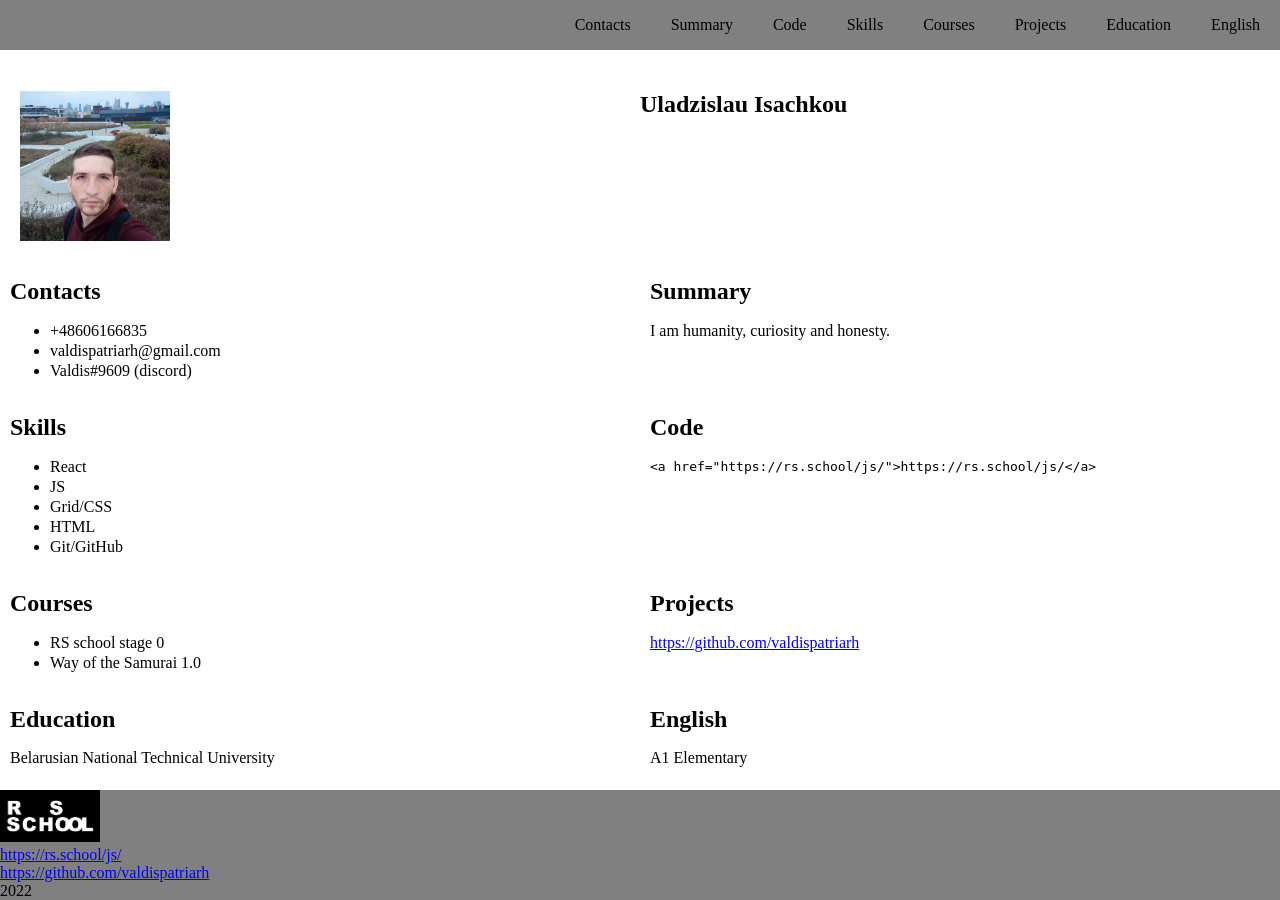
==== index.html @ aa4ab77f "docs:text" ====
<!DOCTYPE html>
<html lang="en">
<head>
    <meta charset="UTF-8">
    <meta http-equiv="X-UA-Compatible" content="IE=edge">
    <meta name="viewport" content="width=device-width, initial-scale=1.0">
    <title>CV</title>
    <link rel="stylesheet" href="style.css">
</head>
<body class="body">
    <header class = "header">
            <nav>
                <ul class="nav-list">
                  <li><a  class="nav-link"> Contacts</a></li>
                  <li><a  class="nav-link">Summary</a></li>
                  <li><a  class="nav-link">Code</a></li>
                  <li><a  class="nav-link">Skills</a></li>
                  <li><a  class="nav-link">Courses</a></li>
                  <li><a  class="nav-link">Projects</a></li>
                  <li><a  class="nav-link">Education</a></li>
                  <li><a  class="nav-link">English</a></li>
                </ul>
              </nav>
    </header>

    <main class = main>
        <section class = "colums-profile">
        <img class = "img-my-photo" src="assets/img/image.jpg" alt="my photo" >
        <h1> Uladzislau Isachkou </h1> 
        </section>

    <div class = "colums">
        <section class="con">
        <h2>Contacts</h2>
<ul>
    <li>+48606166835</li>
    <li>valdispatriarh@gmail.com</li>
    <li>Valdis#9609 (discord)</li>
</ul>
        </section>

        <section class="sum" >
        <h2>Summary </h2>
I am humanity, curiosity and honesty.
        </section>

        <section class="ski"  >
        <h2>Skills</h2>
        <ul>
            <li>React</li>
            <li>JS</li>
            <li>Grid/CSS</li>
            <li>HTML</li>
            <li>Git/GitHub</li>
        </ul>
        </section>

        <section class="cod" >
        <h2>Code</h2>
        <pre><code>&lt;a href=&quot;https://rs.school/js/&quot;&gt;https://rs.school/js/&lt;/a&gt;</code></pre>

        </section>

        <section class="cou" >
        <h2>Courses</h2>
        <ul>
            <li>RS school stage 0</li>
            <li>Way of the Samurai 1.0</li>
        </ul>

        </section>

        <section class="pro">
        <h2>Projects</h2>
        <a href="https://github.com/valdispatriarh">https://github.com/valdispatriarh</a>
         </section>

        <section class="edu">
        <h2>Education</h2>
Belarusian National Technical University
         </section>

         <section class="eng">
        <h2>English</h2>
A1 Elementary
         </section>

    </div>  

    </main>

        
    <footer class = "footer">
        <img class = "img-logo-rs" src="assets/img/logo-rs.jpg" alt="logo rs" >
        <div><a href="https://rs.school/js/">https://rs.school/js/</a></div>
        <div><a href="https://github.com/valdispatriarh">https://github.com/valdispatriarh</a></div>
        <div>2022</div>
    </footer>
</body>
</html>
---- style.css ----
.body {
    min-height: 100vh;
    margin: 0; padding: 0;
    display: flex;
    flex-direction: column;
    justify-content: space-between;
    background-color: white}

.header {
  color: black;
  background:grey;} 
.main { 
  margin: 0; padding: 0;
  color: black;
  background-color:white}    
.footer  {  
  color: black;
  background-color:gray} 
.nav-list {
  display: flex;
  justify-content: flex-end;
  align-items: center;
  list-style: none;}
.nav-link {
  padding: 0 20px;
  line-height: 10px;
  color: black;}
.img-my-photo {
  
  width: 150px;
  padding: 20px 20px;
  line-height: 10px;}
.img-logo-rs {
  
    width: 100px;}
.colums-profile{
      display: grid;
      grid-template-columns:1fr 1fr;}
.colums{
  display: grid;
  grid-template-columns:1fr 1fr;}
 
.profile {
    padding: 0 10px;
    line-height: 20px;
    background-color:white ;}
.con {
  padding: 0 10px;
  line-height: 20px;
  background-color: white ;}
.sum {
    padding: 0 10px;
    line-height: 20px;
    background-color: white ;}
.ski {
      padding: 0 10px;
      line-height: 20px;
      background-color: white ;}
      .cod {
        padding: 0 10px;
        line-height:20px;
        background-color: white ;}   
        .cou {
          padding: 0 10px;
          line-height: 20px;
          background-color: white ;}
          .pro {
            padding: 0 10px;
            line-height: 20px;
            background-color: white ;}    
            .edu {
              padding: 0 10px;
              line-height: 20px;
              background-color: white ;} 
              .eng {
                padding: 0 10px;
                line-height: 20px;
                background-color: white ;}
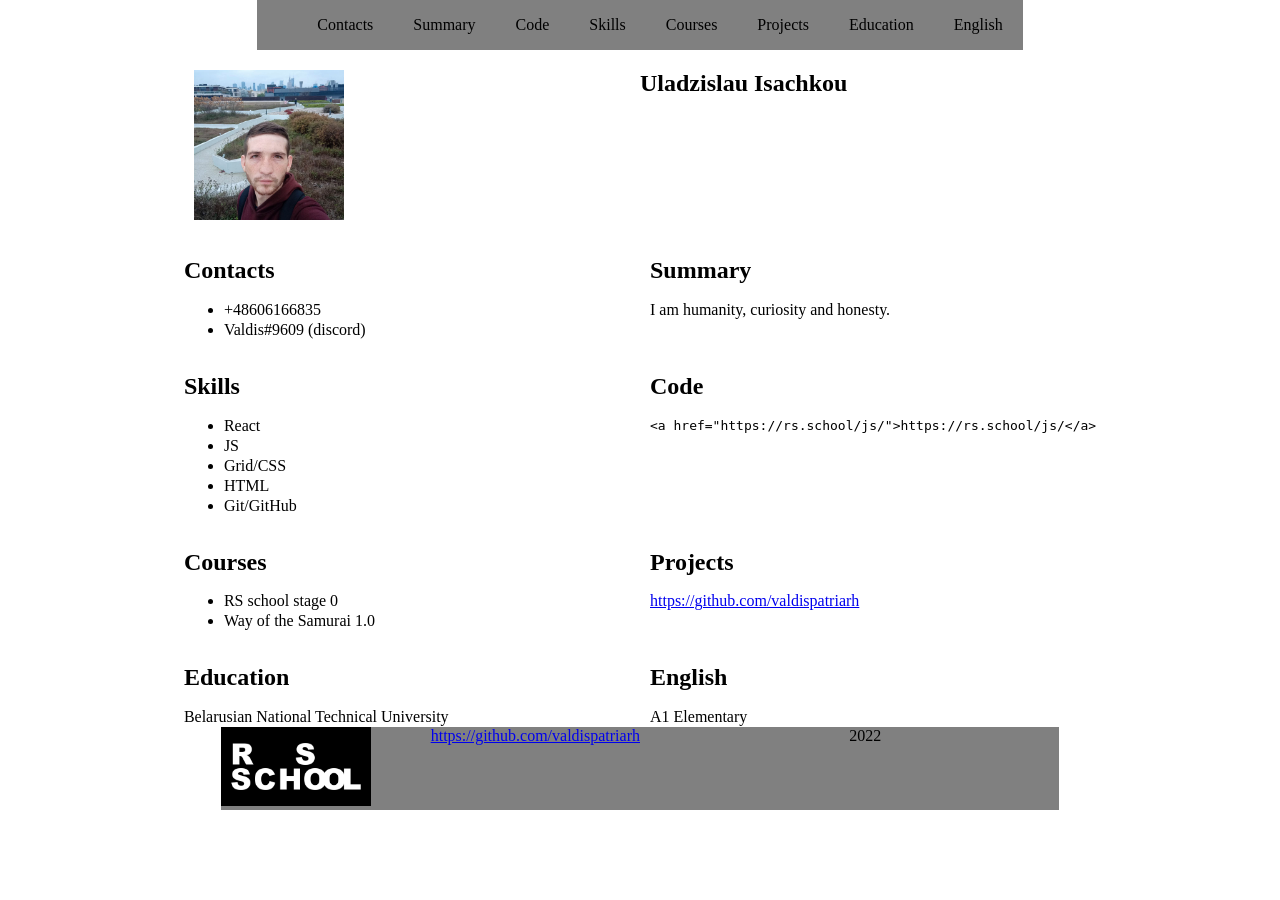
==== commit abd3f665: "docs: text" ====
--- a/index.html
+++ b/index.html
@@ -34,7 +34,6 @@
         <h2>Contacts</h2>
 <ul>
     <li>+48606166835</li>
-    <li>valdispatriarh@gmail.com</li>
     <li>Valdis#9609 (discord)</li>
 </ul>
         </section>
@@ -91,9 +90,9 @@
 
         
     <footer class = "footer">
-        <img class = "img-logo-rs" src="assets/img/logo-rs.jpg" alt="logo rs" >
-        <div><a href="https://rs.school/js/">https://rs.school/js/</a></div>
+    <div><a href="https://rs.school/js/"><img class = "img-logo-rs" src="assets/img/logo-rs.jpg" alt="logo rs" ></a></div>
         <div><a href="https://github.com/valdispatriarh">https://github.com/valdispatriarh</a></div>
+        <div></div>
         <div>2022</div>
     </footer>
 </body>
--- a/style.css
+++ b/style.css
@@ -1,21 +1,29 @@
 .body {
-    min-height: 100vh;
-    margin: 0; padding: 0;
+
+    min-height: 25vh;
     display: flex;
     flex-direction: column;
     justify-content: space-between;
-    background-color: white}
+    background-color: white;
+    margin: 0 auto;}
 
 .header {
   color: black;
-  background:grey;} 
+  background:grey;
+  margin: 0 auto;
+  
+} 
 .main { 
-  margin: 0; padding: 0;
+  margin: 0 auto;
   color: black;
   background-color:white}    
 .footer  {  
   color: black;
-  background-color:gray} 
+  margin: 0 auto;
+  background-color:gray;
+  display: grid;
+  grid-template-columns:1fr 1fr 1fr 1fr;
+} 
 .nav-list {
   display: flex;
   justify-content: flex-end;
@@ -32,7 +40,7 @@
   line-height: 10px;}
 .img-logo-rs {
   
-    width: 100px;}
+    width: 150px;}
 .colums-profile{
       display: grid;
       grid-template-columns:1fr 1fr;}
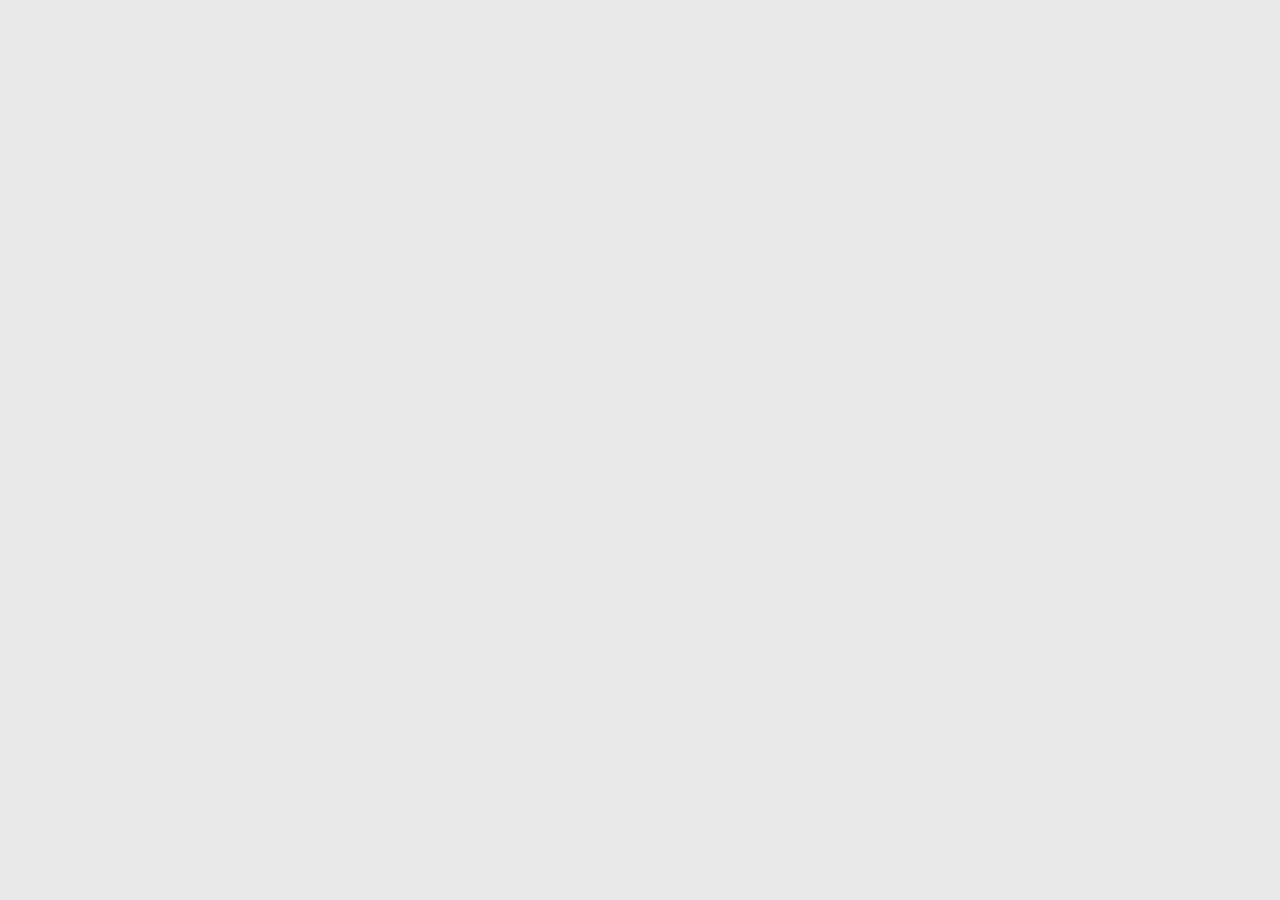
==== commit 32ad7f10: "feat: add basic page layout" ====
--- a/index.html
+++ b/index.html
@@ -1,99 +1,11 @@
-<!DOCTYPE html>
+<!DOCETYPE html>
 <html lang="en">
-<head>
+  <head>
     <meta charset="UTF-8">
-    <meta http-equiv="X-UA-Compatible" content="IE=edge">
     <meta name="viewport" content="width=device-width, initial-scale=1.0">
-    <title>CV</title>
-    <link rel="stylesheet" href="style.css">
-</head>
-<body class="body">
-    <header class = "header">
-            <nav>
-                <ul class="nav-list">
-                  <li><a  class="nav-link"> Contacts</a></li>
-                  <li><a  class="nav-link">Summary</a></li>
-                  <li><a  class="nav-link">Code</a></li>
-                  <li><a  class="nav-link">Skills</a></li>
-                  <li><a  class="nav-link">Courses</a></li>
-                  <li><a  class="nav-link">Projects</a></li>
-                  <li><a  class="nav-link">Education</a></li>
-                  <li><a  class="nav-link">English</a></li>
-                </ul>
-              </nav>
-    </header>
-
-    <main class = main>
-        <section class = "colums-profile">
-        <img class = "img-my-photo" src="assets/img/image.jpg" alt="my photo" >
-        <h1> Uladzislau Isachkou </h1> 
-        </section>
-
-    <div class = "colums">
-        <section class="con">
-        <h2>Contacts</h2>
-<ul>
-    <li>+48606166835</li>
-    <li>Valdis#9609 (discord)</li>
-</ul>
-        </section>
-
-        <section class="sum" >
-        <h2>Summary </h2>
-I am humanity, curiosity and honesty.
-        </section>
-
-        <section class="ski"  >
-        <h2>Skills</h2>
-        <ul>
-            <li>React</li>
-            <li>JS</li>
-            <li>Grid/CSS</li>
-            <li>HTML</li>
-            <li>Git/GitHub</li>
-        </ul>
-        </section>
-
-        <section class="cod" >
-        <h2>Code</h2>
-        <pre><code>&lt;a href=&quot;https://rs.school/js/&quot;&gt;https://rs.school/js/&lt;/a&gt;</code></pre>
-
-        </section>
-
-        <section class="cou" >
-        <h2>Courses</h2>
-        <ul>
-            <li>RS school stage 0</li>
-            <li>Way of the Samurai 1.0</li>
-        </ul>
-
-        </section>
-
-        <section class="pro">
-        <h2>Projects</h2>
-        <a href="https://github.com/valdispatriarh">https://github.com/valdispatriarh</a>
-         </section>
-
-        <section class="edu">
-        <h2>Education</h2>
-Belarusian National Technical University
-         </section>
-
-         <section class="eng">
-        <h2>English</h2>
-A1 Elementary
-         </section>
-
-    </div>  
-
-    </main>
-
-        
-    <footer class = "footer">
-    <div><a href="https://rs.school/js/"><img class = "img-logo-rs" src="assets/img/logo-rs.jpg" alt="logo rs" ></a></div>
-        <div><a href="https://github.com/valdispatriarh">https://github.com/valdispatriarh</a></div>
-        <div></div>
-        <div>2022</div>
-    </footer>
-</body>
-</html>+    <title>Frontend Developer Resume</title>
+    <link rel="stylesheet" href="cv.css">
+  </head>
+  <body>
+  </body>
+</html>
--- a/cv.css
+++ b/cv.css
@@ -0,0 +1,126 @@
+* {
+    margin: 0;
+    padding: 0;
+    box-sizing: border-box;
+  }
+  
+  body {
+    font-family: Arial, sans-serif;
+    background-color: #e9e9e9;
+    color: black;
+  }
+  
+  .resume {
+    max-width: 210mm;
+    min-height: 296mm;
+    margin: 0rem auto;
+    background: #fff;
+    box-shadow: 0 0 1.875rem rgba(0, 0, 0, 0.4);
+    display: flex;
+  }
+  .left-column {
+    width: 35%;
+    background: #000;
+    color: #fff;
+    padding: 0.9375rem;
+  }
+  .right-column {
+    width: 65%;
+    padding: 0.9375rem;
+  }
+  section {
+    padding: 0.625rem;
+  }
+  
+  .header-content {
+    display: flex;
+    flex-direction: column;
+    font-size: 2rem;
+    padding: 2.375rem 2.375rem 3.625rem 6.125rem;
+  }
+  h1 {
+    font-size: 2.8125rem;
+    margin-bottom: 0.9375rem;
+  }
+  
+  .foto {
+    border-radius: 100%;
+    margin: 1.25rem;
+  }
+  
+  section h2 {
+    font-size: 1.5em;
+    margin-bottom: 0.625rem;
+    border-bottom: 0.125rem solid;
+    padding-bottom: 0.3125rem;
+  }
+  
+  ul {
+    list-style-type: none;
+    margin-left: 1.25rem;
+  }
+  
+  li {
+    margin-bottom: 0.3125rem;
+    padding: 0.3125rem 0rem;
+  }
+  .left-column a {
+    color: white;
+    text-decoration: none;
+  }
+  
+  .right-column a {
+    color: black;
+    text-decoration: none;
+  }
+  
+  a:hover {
+    text-decoration: underline;
+  }
+  
+  .header-content-mobile {
+    display: none;
+  }
+  .footer-link {
+    display: flex;
+  }
+  .footer-link_img {
+    width: 2.5rem;
+    height: 2.5rem;
+    margin-left: 4.6875rem;
+    margin-top: 1.25rem;
+  }
+  .footer-link_img:hover {
+    transform: scale(1.4);
+  }
+  
+  .qr {
+    width: 32%;
+    margin-left: 4.9375rem;
+    margin-top: 1.5rem;
+  }
+  
+  @media screen and (max-width: 768px) {
+    .resume {
+      display: flex;
+      flex-direction: column;
+    }
+    .left-column {
+      width: 100%;
+      padding: 0.9375rem;
+    }
+    .right-column {
+      width: 100%;
+      padding: 0.9375rem;
+    }
+    .header-content-mobile {
+      display: block;
+    }
+    .header-content {
+      display: none;
+    }
+  
+    .qr {
+      display: none;
+    }
+  }
